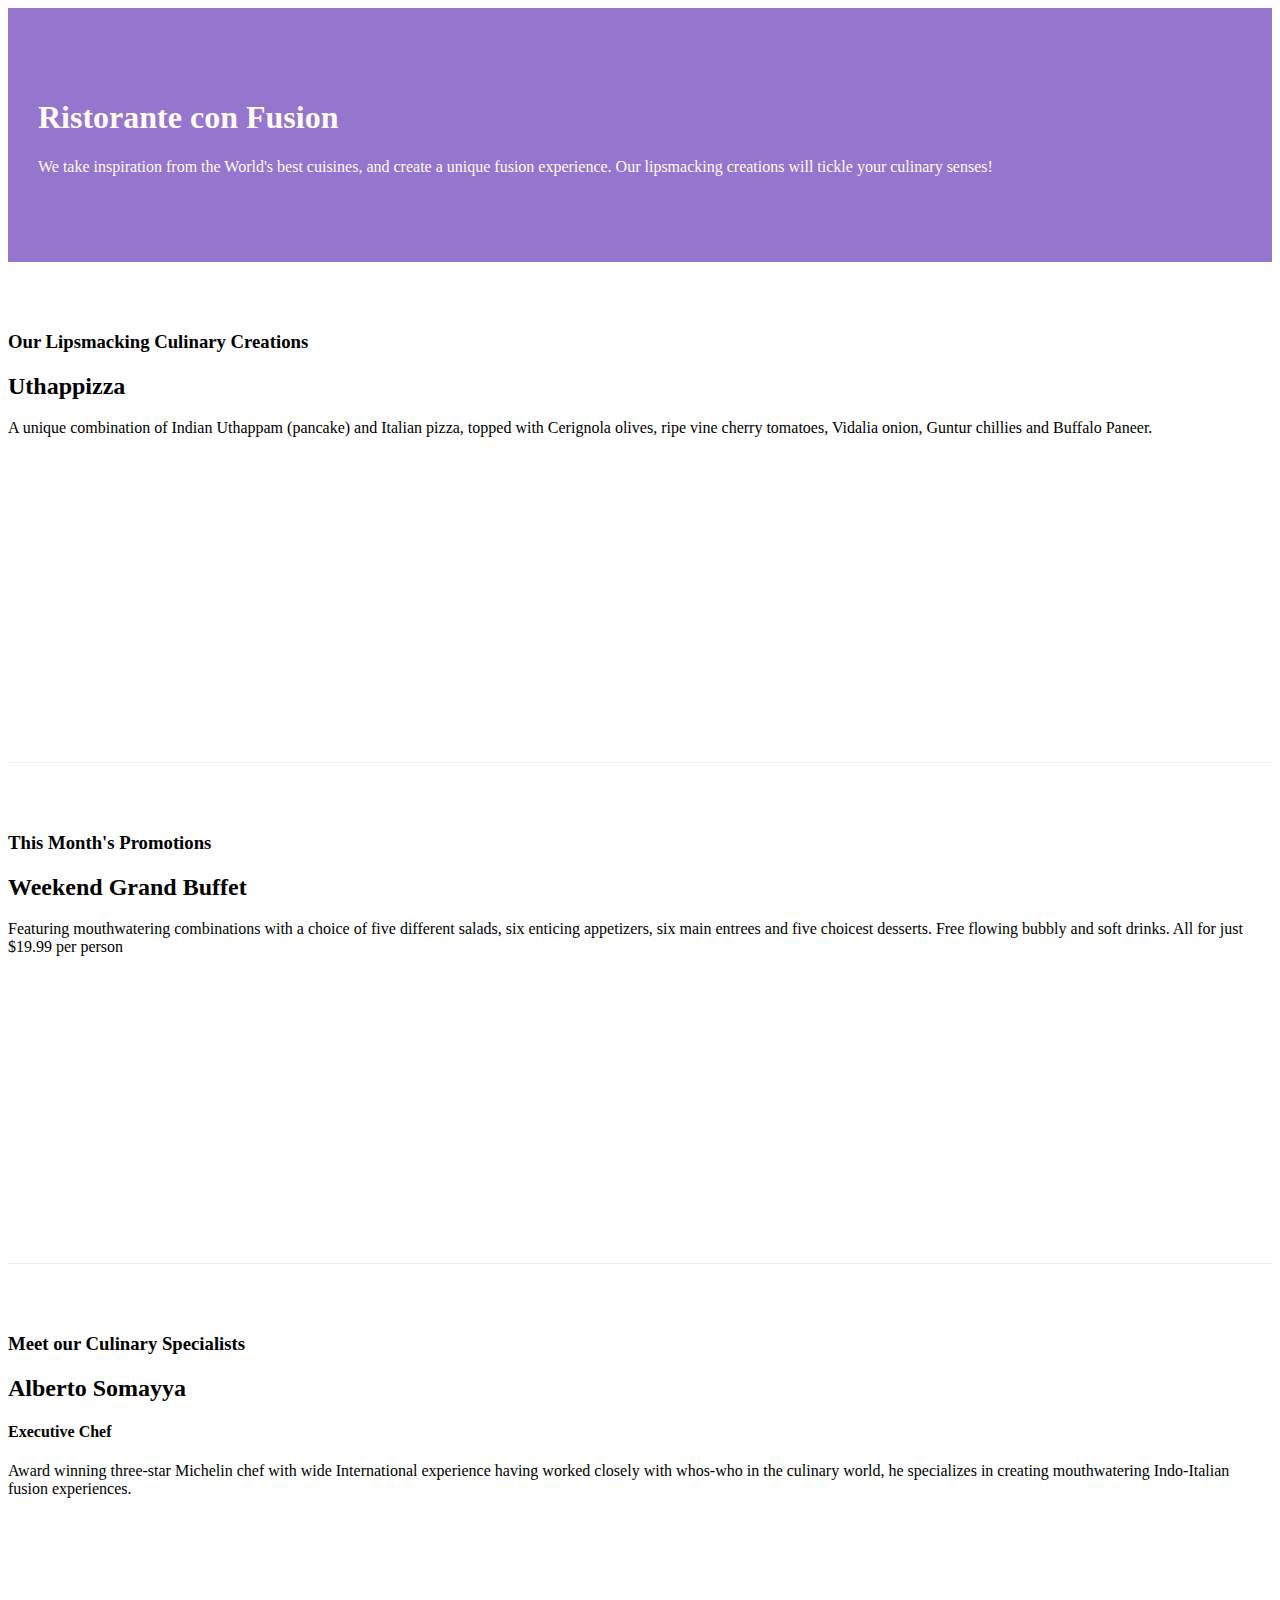
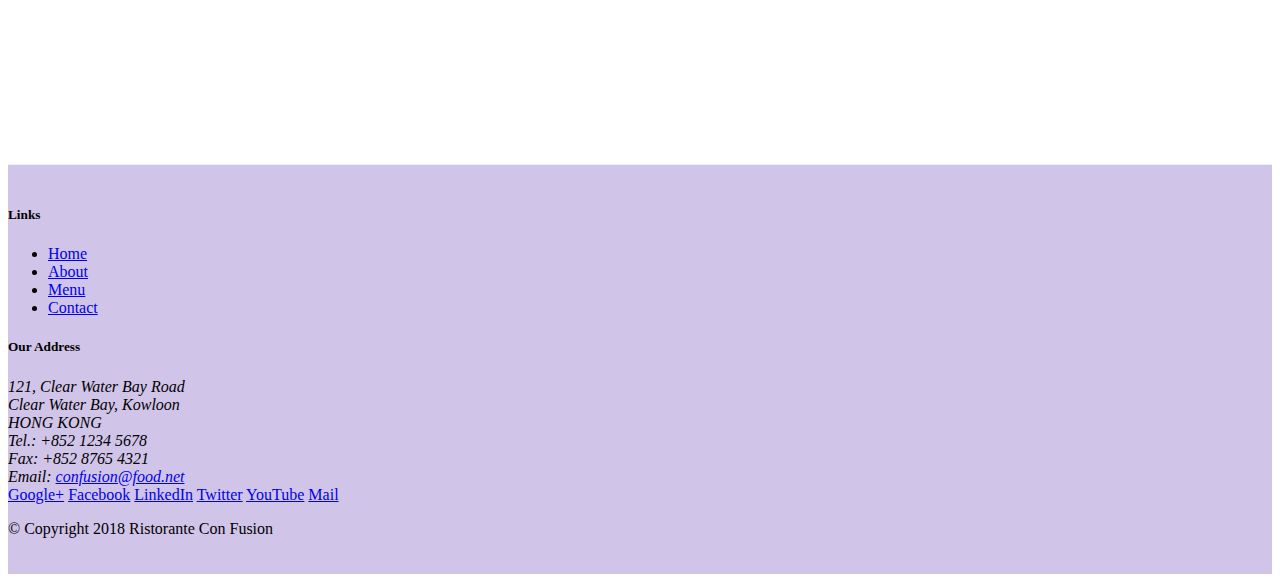
==== index.html @ 6ce8c71e "Bootstrap Grid Part 2" ====
<!DOCTYPE html>
<html lang="en">

<head>
    <!-- Required meta tags always come first -->
    <meta charset="utf-8">
    <meta name="viewport" content="width=device-width, initial-scale=1, shrink-to-fit=no">
    <meta http-equiv="x-ua-compatible" content="ie=edge">

    <!-- Bootstrap CSS -->
    <link rel="stylesheet" href="node_modules/bootstrap/dist/css/bootstrap.min.css">
    <link href="css/styles.css" rel="stylesheet">
    <title>Ristorante Con Fusion</title>
</head>

<body>

    <header class="jumbotron">
        <div class="container">
            <div class="row row-header">
                <div class="col-12 col-sm-6">
                    <h1>Ristorante con Fusion</h1>
                    <p>We take inspiration from the World's best cuisines, and create a unique fusion experience. Our lipsmacking creations will tickle your culinary senses!</p>
                </div>
                <div class="col-12 col-sm">
                </div>
            </div>
        </div>
    </header>

    <div class="container">
        <div class="row row-content align-items-center">
            <div class="col-12 col-sm-4 order-sm-last col-md-3">
                <h3>Our Lipsmacking Culinary Creations</h3>
            </div>
            <div class="col col-sm order-sm-first col-md">
                <h2>Uthappizza</h2>
                <p>A unique combination of Indian Uthappam (pancake) and Italian pizza, topped with Cerignola olives, ripe vine cherry tomatoes, Vidalia onion, Guntur chillies and Buffalo Paneer.</p>
            </div>
        </div>


        <div class="row row-content align-items-center">
            <div class="col-12 col-sm-4 col-md-3">
                <h3>This Month's Promotions</h3>
            </div>
            <div class="col col-sm col-md">
                <h2>Weekend Grand Buffet</h2>
                <p>Featuring mouthwatering combinations with a choice of five different salads, six enticing appetizers, six main entrees and five choicest desserts. Free flowing bubbly and soft drinks. All for just $19.99 per person </p>
            </div>
        </div>

        <div class="row row-content align-items-center">
            <div class="col-12 col-sm-4 order-sm-last col-md-3">
                <h3>Meet our Culinary Specialists</h3>
            </div>
            <div class="col col-sm order-sm-first col-md">
                <h2>Alberto Somayya</h2>
                <h4>Executive Chef</h4>
                <p>Award winning three-star Michelin chef with wide International experience having worked closely with whos-who in the culinary world, he specializes in creating mouthwatering Indo-Italian fusion experiences. </p>
            </div>
        </div>
    </div>

    <footer class="footer">
        <div class="container">
            <div class="row">             
                <div class="col-4 offset-1 col-sm-2">
                    <h5>Links</h5>
                    <ul class="list-unstyled">
                        <li><a href="#">Home</a></li>
                        <li><a href="#">About</a></li>
                        <li><a href="#">Menu</a></li>
                        <li><a href="#">Contact</a></li>
                    </ul>
                </div>
                <div class="col-7 col-sm-5">
                    <h5>Our Address</h5>
                    <address>
		              121, Clear Water Bay Road<br>
		              Clear Water Bay, Kowloon<br>
		              HONG KONG<br>
		              Tel.: +852 1234 5678<br>
		              Fax: +852 8765 4321<br>
		              Email: <a href="mailto:confusion@food.net">confusion@food.net</a>
		           </address>
                </div>
                <div class="col-12 col-sm-4 align-self-center">
                    <div class="text-center">
                        <a href="http://google.com/+">Google+</a>
                        <a href="http://www.facebook.com/profile.php?id=">Facebook</a>
                        <a href="http://www.linkedin.com/in/">LinkedIn</a>
                        <a href="http://twitter.com/">Twitter</a>
                        <a href="http://youtube.com/">YouTube</a>
                        <a href="mailto:">Mail</a>
                    </div>
                </div>
           </div>
           <div class="row justify-content-center">             
                <div class="col-auto">
                    <p>© Copyright 2018 Ristorante Con Fusion</p>
                </div>
           </div>
        </div>
    </footer>
    <!-- jQuery first, then Popper.js, then Bootstrap JS. -->
    <script src="node_modules/jquery/dist/jquery.slim.min.js"></script>
    <script src="node_modules/popper.js/dist/umd/popper.min.js"></script>
    <script src="node_modules/bootstrap/dist/js/bootstrap.min.js"></script>
</body>

</html>
---- css/styles.css ----
.row-header{
    margin:0px auto;
    padding:0px;
}

.row-content {
    margin:0px auto;
    padding: 50px 0px 50px 0px;
    border-bottom: 1px ridge;
    min-height:400px;
}

.footer{
    background-color: #D1C4E9;
    margin:0px auto;
    padding: 20px 0px 20px 0px;
}

.jumbotron {
    padding:70px 30px 70px 30px;
    margin:0px auto;
    background: #9575CD ;
    color:floralwhite;
}

.address{
    font-size:80%;
    margin:0px;
    color:#0f0f0f;
}
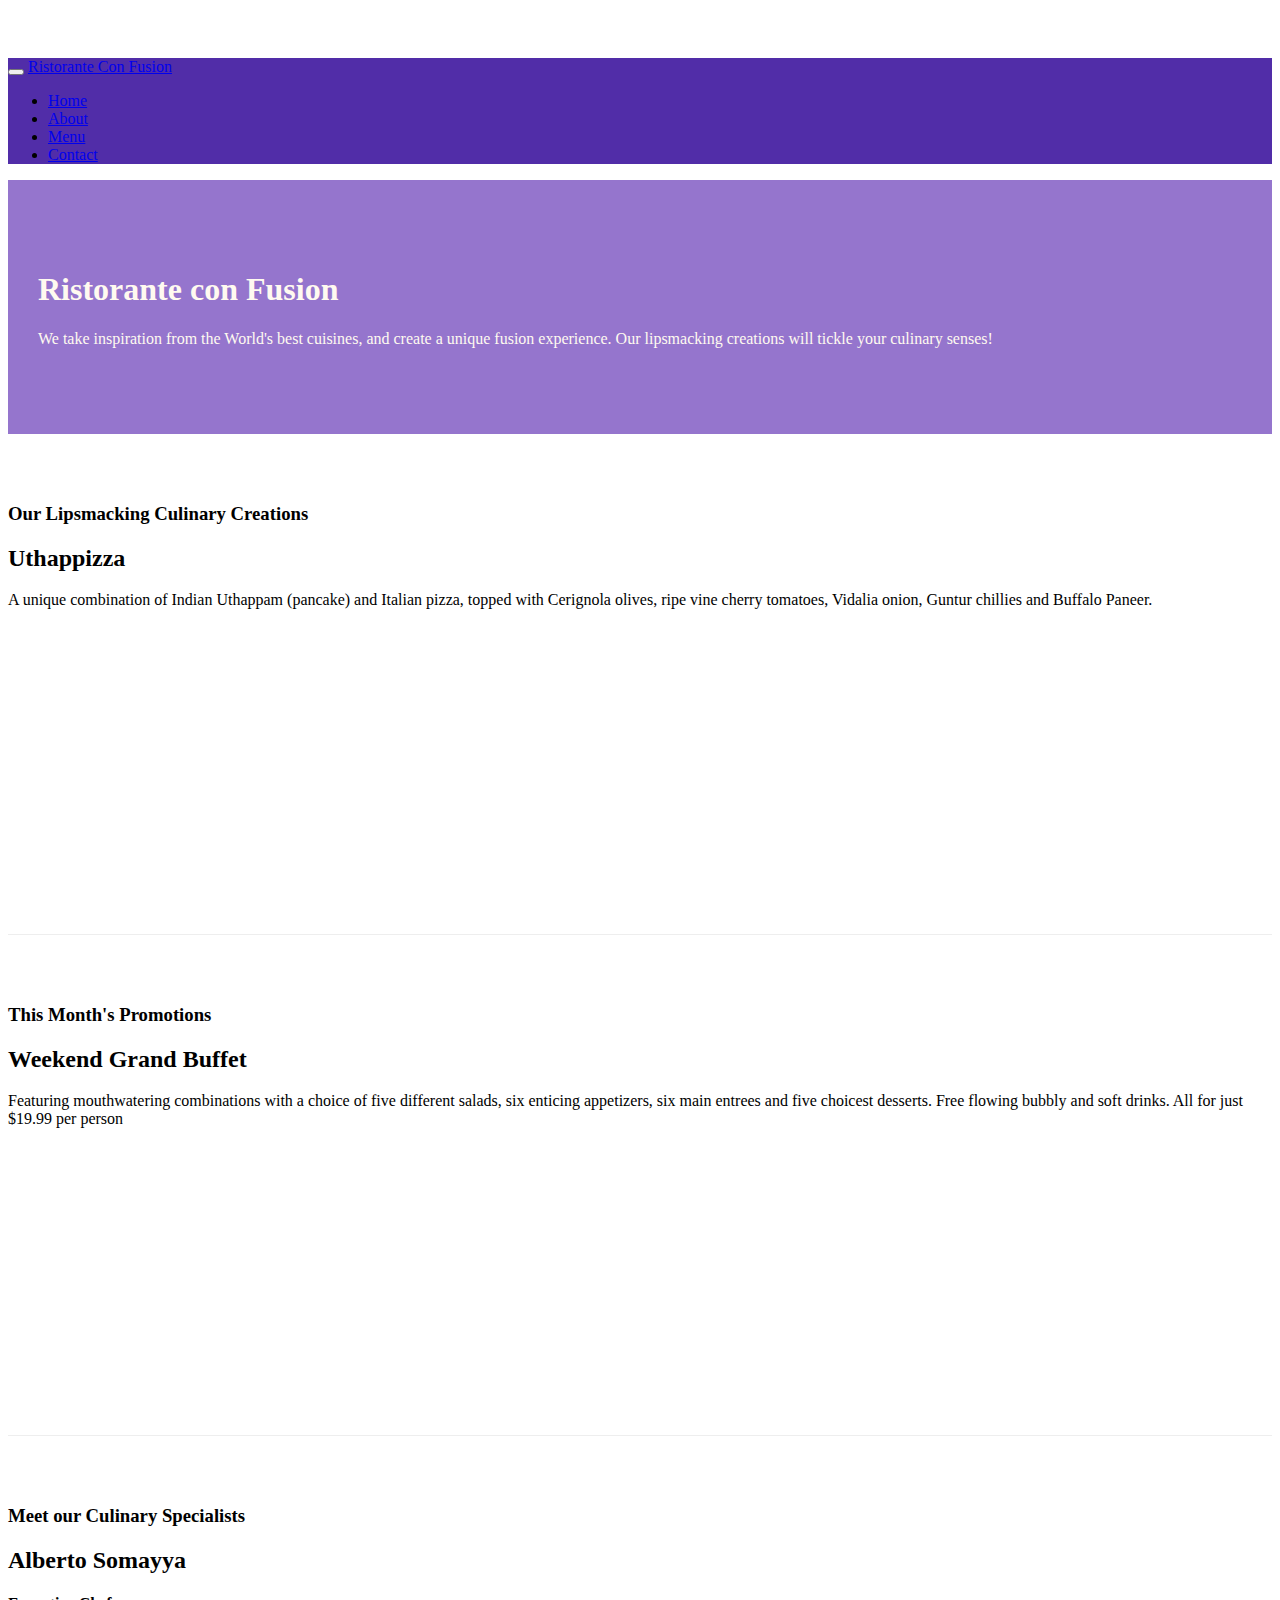
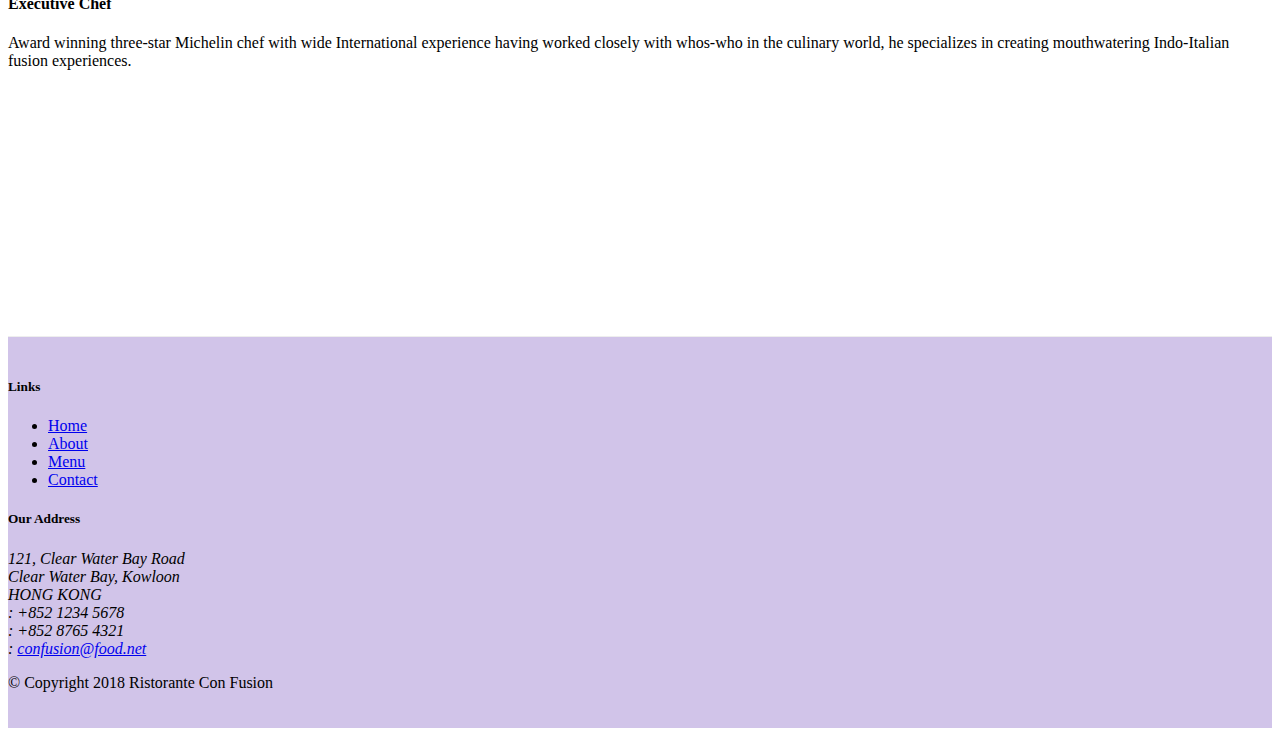
==== commit 3c1f0e87: "update" ====
--- a/index.html
+++ b/index.html
@@ -9,12 +9,29 @@
 
     <!-- Bootstrap CSS -->
     <link rel="stylesheet" href="node_modules/bootstrap/dist/css/bootstrap.min.css">
+    <link rel="stylesheet" href="node_modules/font-awesome/css/font-awesome.min.css">
+    <link rel="stylesheet" href="node_modules/bootstrap-social/bootstrap-social.css">
     <link href="css/styles.css" rel="stylesheet">
     <title>Ristorante Con Fusion</title>
 </head>
 
 <body>
-
+    <nav class="navbar navbar-dark navbar-expand-sm fixed-top">
+        <div class="container">
+           <button class="navbar-toggler" type="button" data-toggle="collapse" data-target="#Navbar">
+                <span class="navbar-toggler-icon"></span>
+           </button>
+           <a class="navbar-brand" href="#">Ristorante Con Fusion</a>
+           <div class="collapse navbar-collapse" id="Navbar">
+                <ul class="navbar-nav mr-auto">
+                    <li class="nav-item active"><a class="nav-link" href="#"><span class="fa fa-home fa-lg"></span> Home</a></li>
+                    <li class="nav-item"><a class="nav-link" href="./aboutus.html"><span class="fa fa-info fa-lg"></span> About</a></li>
+                    <li class="nav-item"><a class="nav-link" href="#"><span class="fa fa-list fa-lg"></span> Menu</a></li>
+                    <li class="nav-item"><a class="nav-link" href="#"><span class="fa fa-address-card fa-lg"></span> Contact</a></li>
+                </ul>
+           </div>            
+        </div>
+    </nav>
     <header class="jumbotron">
         <div class="container">
             <div class="row row-header">
@@ -69,7 +86,7 @@
                     <h5>Links</h5>
                     <ul class="list-unstyled">
                         <li><a href="#">Home</a></li>
-                        <li><a href="#">About</a></li>
+                        <li><a href="./aboutus.html">About</a></li>
                         <li><a href="#">Menu</a></li>
                         <li><a href="#">Contact</a></li>
                     </ul>
@@ -80,19 +97,19 @@
 		              121, Clear Water Bay Road<br>
 		              Clear Water Bay, Kowloon<br>
 		              HONG KONG<br>
-		              Tel.: +852 1234 5678<br>
-		              Fax: +852 8765 4321<br>
-		              Email: <a href="mailto:confusion@food.net">confusion@food.net</a>
+		              <i class="fa fa-phone fa-lg"></i>: +852 1234 5678<br>
+		              <i class="fa fa-fax fa-lg"></i>: +852 8765 4321<br>
+		              <i class="fa fa-envelope fa-lg"></i>: <a href="mailto:confusion@food.net">confusion@food.net</a>
 		           </address>
                 </div>
                 <div class="col-12 col-sm-4 align-self-center">
                     <div class="text-center">
-                        <a href="http://google.com/+">Google+</a>
-                        <a href="http://www.facebook.com/profile.php?id=">Facebook</a>
-                        <a href="http://www.linkedin.com/in/">LinkedIn</a>
-                        <a href="http://twitter.com/">Twitter</a>
-                        <a href="http://youtube.com/">YouTube</a>
-                        <a href="mailto:">Mail</a>
+                        <a class="btn btn-social-icon btn-google" href="http://google.com/+"><i class="fa fa-google-plus"></i></a>
+                        <a class="btn btn-social-icon btn-facebook" href="http://www.facebook.com/profile.php?id="><i class="fa fa-facebook"></i></a>
+                        <a class="btn btn-social-icon btn-linkedin" href="http://www.linkedin.com/in/"><i class="fa fa-linkedin"></i></a>
+                        <a class="btn btn-social-icon btn-twitter" href="http://twitter.com/"><i class="fa fa-twitter"></i></a>
+                        <a class="btn btn-social-icon btn-google" href="http://youtube.com/"><i class="fa fa-youtube"></i></a>
+                        <a class="btn btn-social-icon" href="mailto:"><i class="fa fa-envelope-o"></i></a>
                     </div>
                 </div>
            </div>
--- a/css/styles.css
+++ b/css/styles.css
@@ -27,4 +27,13 @@
     font-size:80%;
     margin:0px;
     color:#0f0f0f;
+}
+
+body{
+    padding:50px 0px 0px 0px;
+    z-index:0;
+}
+
+.navbar-dark {
+     background-color: #512DA8;
 }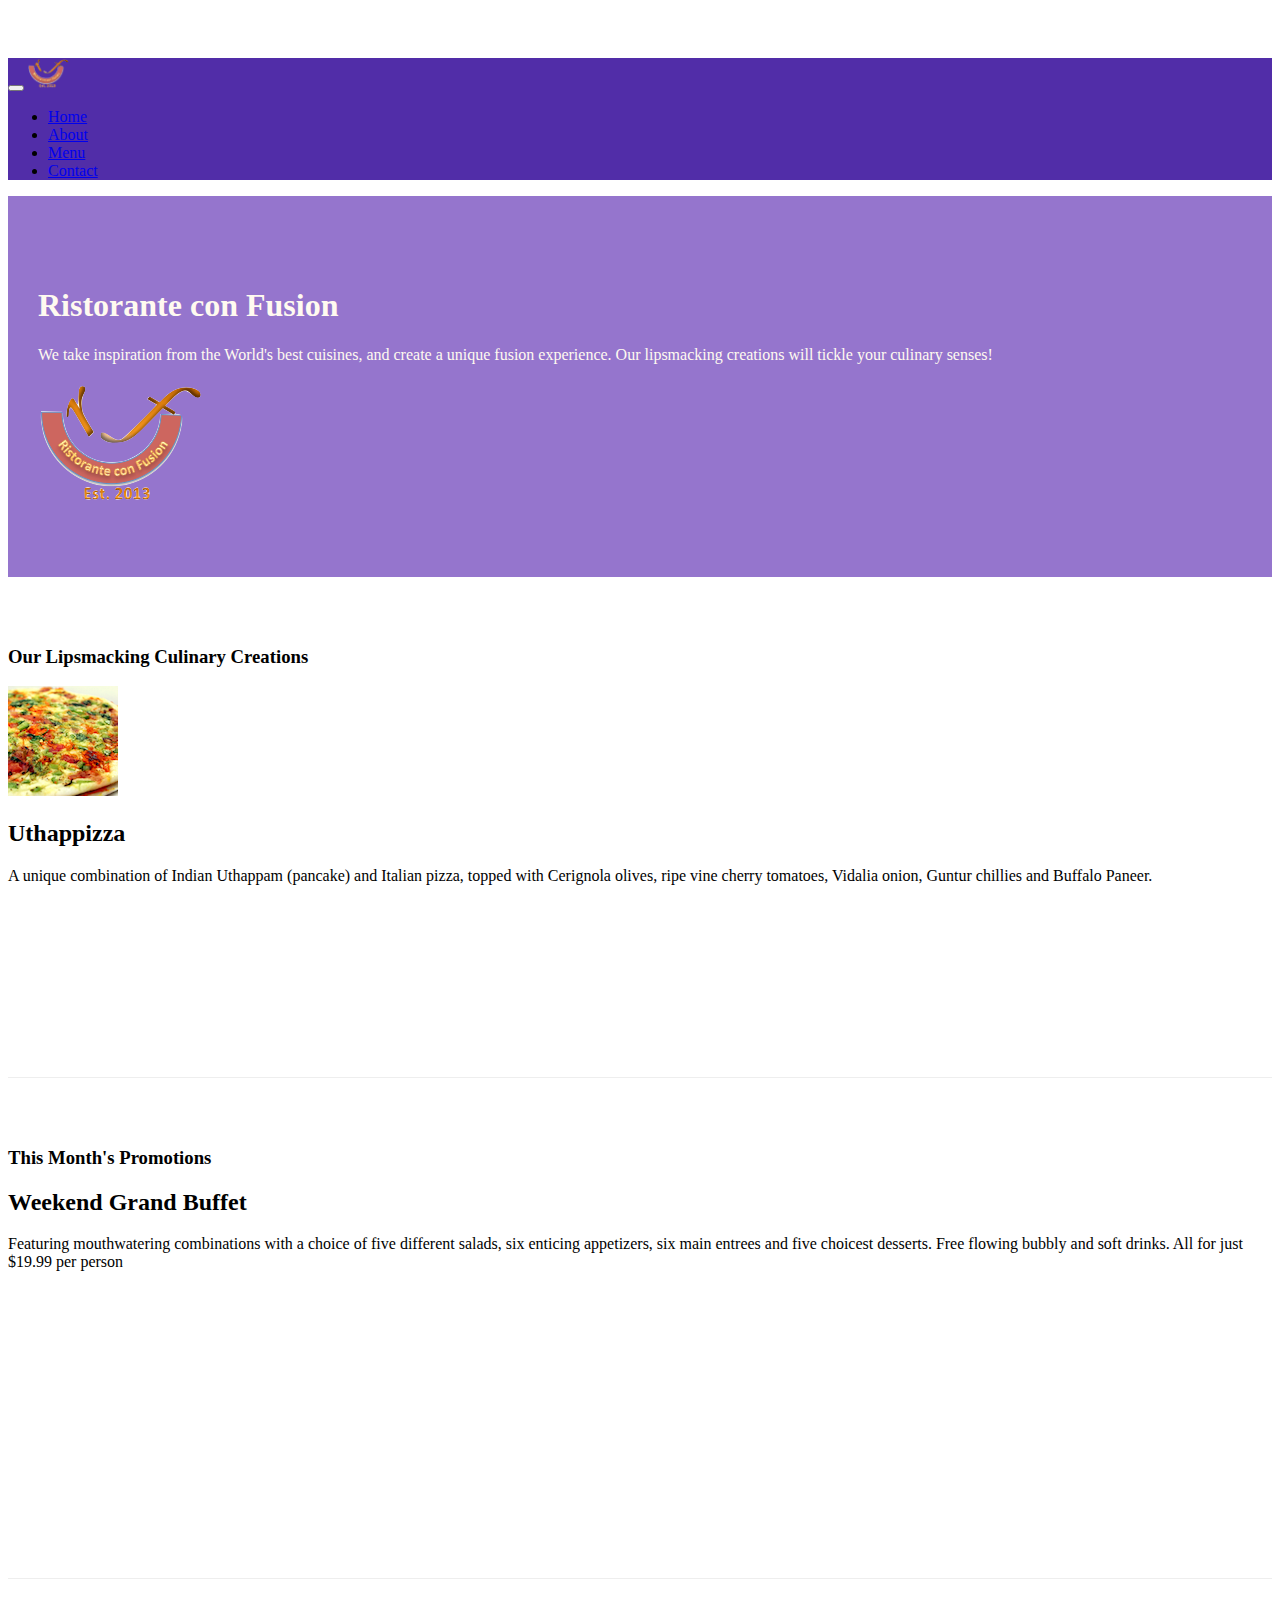
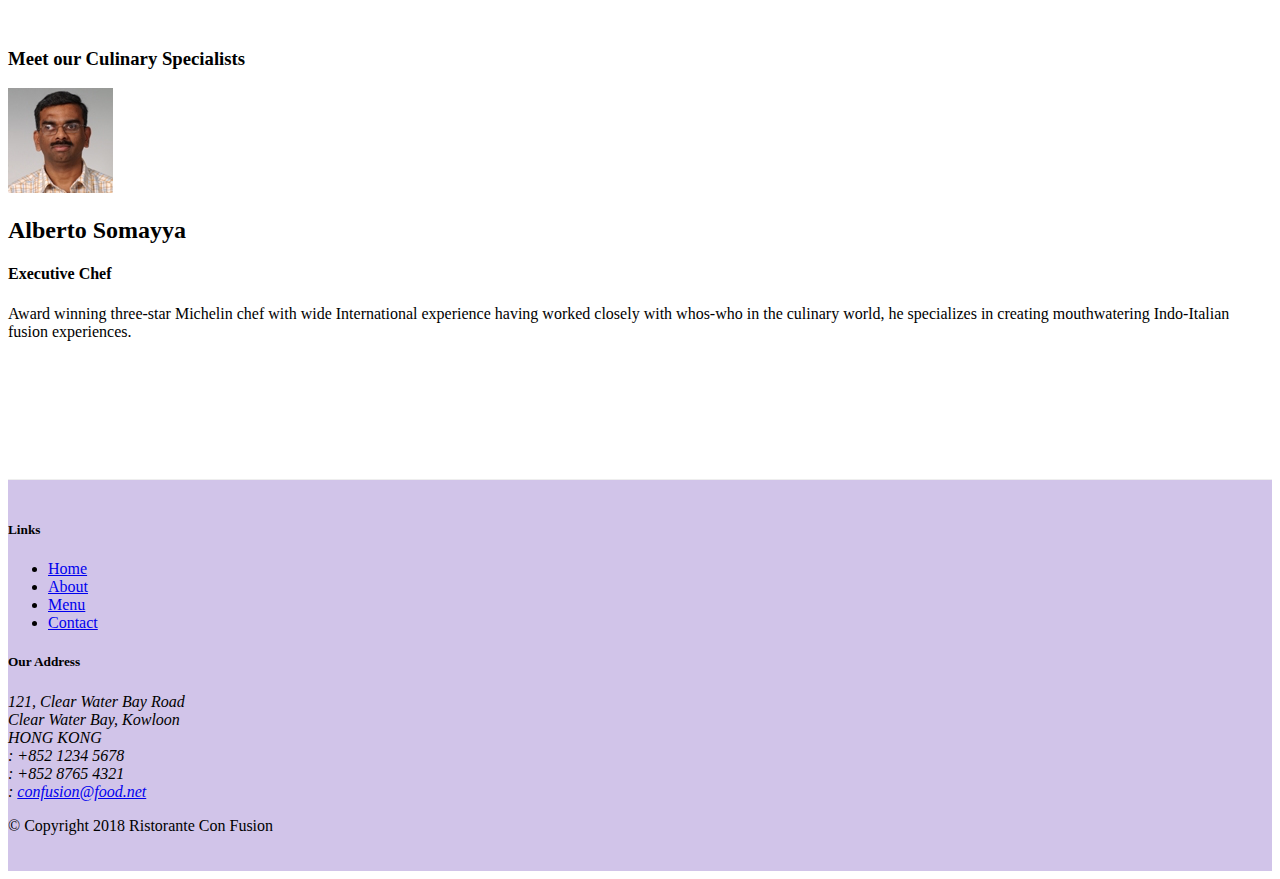
==== commit 61a12358: "images and media" ====
--- a/index.html
+++ b/index.html
@@ -21,7 +21,7 @@
            <button class="navbar-toggler" type="button" data-toggle="collapse" data-target="#Navbar">
                 <span class="navbar-toggler-icon"></span>
            </button>
-           <a class="navbar-brand" href="#">Ristorante Con Fusion</a>
+           <a class="navbar-brand" href="#"><img src="img/logo.png" height="30" width="41"></a>
            <div class="collapse navbar-collapse" id="Navbar">
                 <ul class="navbar-nav mr-auto">
                     <li class="nav-item active"><a class="nav-link" href="#"><span class="fa fa-home fa-lg"></span> Home</a></li>
@@ -39,7 +39,8 @@
                     <h1>Ristorante con Fusion</h1>
                     <p>We take inspiration from the World's best cuisines, and create a unique fusion experience. Our lipsmacking creations will tickle your culinary senses!</p>
                 </div>
-                <div class="col-12 col-sm">
+                <div class="col-12 col-sm align-self-center">
+                    <img src="img/logo.png" class="img-fluid">
                 </div>
             </div>
         </div>
@@ -51,8 +52,17 @@
                 <h3>Our Lipsmacking Culinary Creations</h3>
             </div>
             <div class="col col-sm order-sm-first col-md">
-                <h2>Uthappizza</h2>
-                <p>A unique combination of Indian Uthappam (pancake) and Italian pizza, topped with Cerignola olives, ripe vine cherry tomatoes, Vidalia onion, Guntur chillies and Buffalo Paneer.</p>
+                    <div class="media">
+                        <img class="d-flex mr-3 img-thumbnail align-self-center"
+                                src="img/uthappizza.png" alt="Uthappizza">
+                        <div class="media-body">
+                            <h2 class="mt-0">Uthappizza</h2>
+                            <p class="d-none d-sm-block">A unique combination of Indian Uthappam (pancake) and
+                                Italian pizza, topped with Cerignola olives, ripe vine
+                                cherry tomatoes, Vidalia onion, Guntur chillies and
+                                Buffalo Paneer.</p>
+                        </div>
+                    </div>
             </div>
         </div>
 
@@ -72,9 +82,19 @@
                 <h3>Meet our Culinary Specialists</h3>
             </div>
             <div class="col col-sm order-sm-first col-md">
-                <h2>Alberto Somayya</h2>
-                <h4>Executive Chef</h4>
-                <p>Award winning three-star Michelin chef with wide International experience having worked closely with whos-who in the culinary world, he specializes in creating mouthwatering Indo-Italian fusion experiences. </p>
+                <div class="media">
+                    <img class="d-flex mr-3 img-thumbnail align-self-center"
+                            src="img/alberto.png" alt="Alberto Somayya">
+                    <div class="media-body">
+                        <h2 class="mt-0">Alberto Somayya</h2>
+                        <h4>Executive Chef</h4>
+                        <p class="d-none d-sm-block">Award winning three-star Michelin chef with wide
+                            International experience having worked closely with
+                            whos-who in the culinary world, he specializes in
+                            creating mouthwatering Indo-Italian fusion experiences.
+                        </p>
+                    </div>
+                </div>
             </div>
         </div>
     </div>
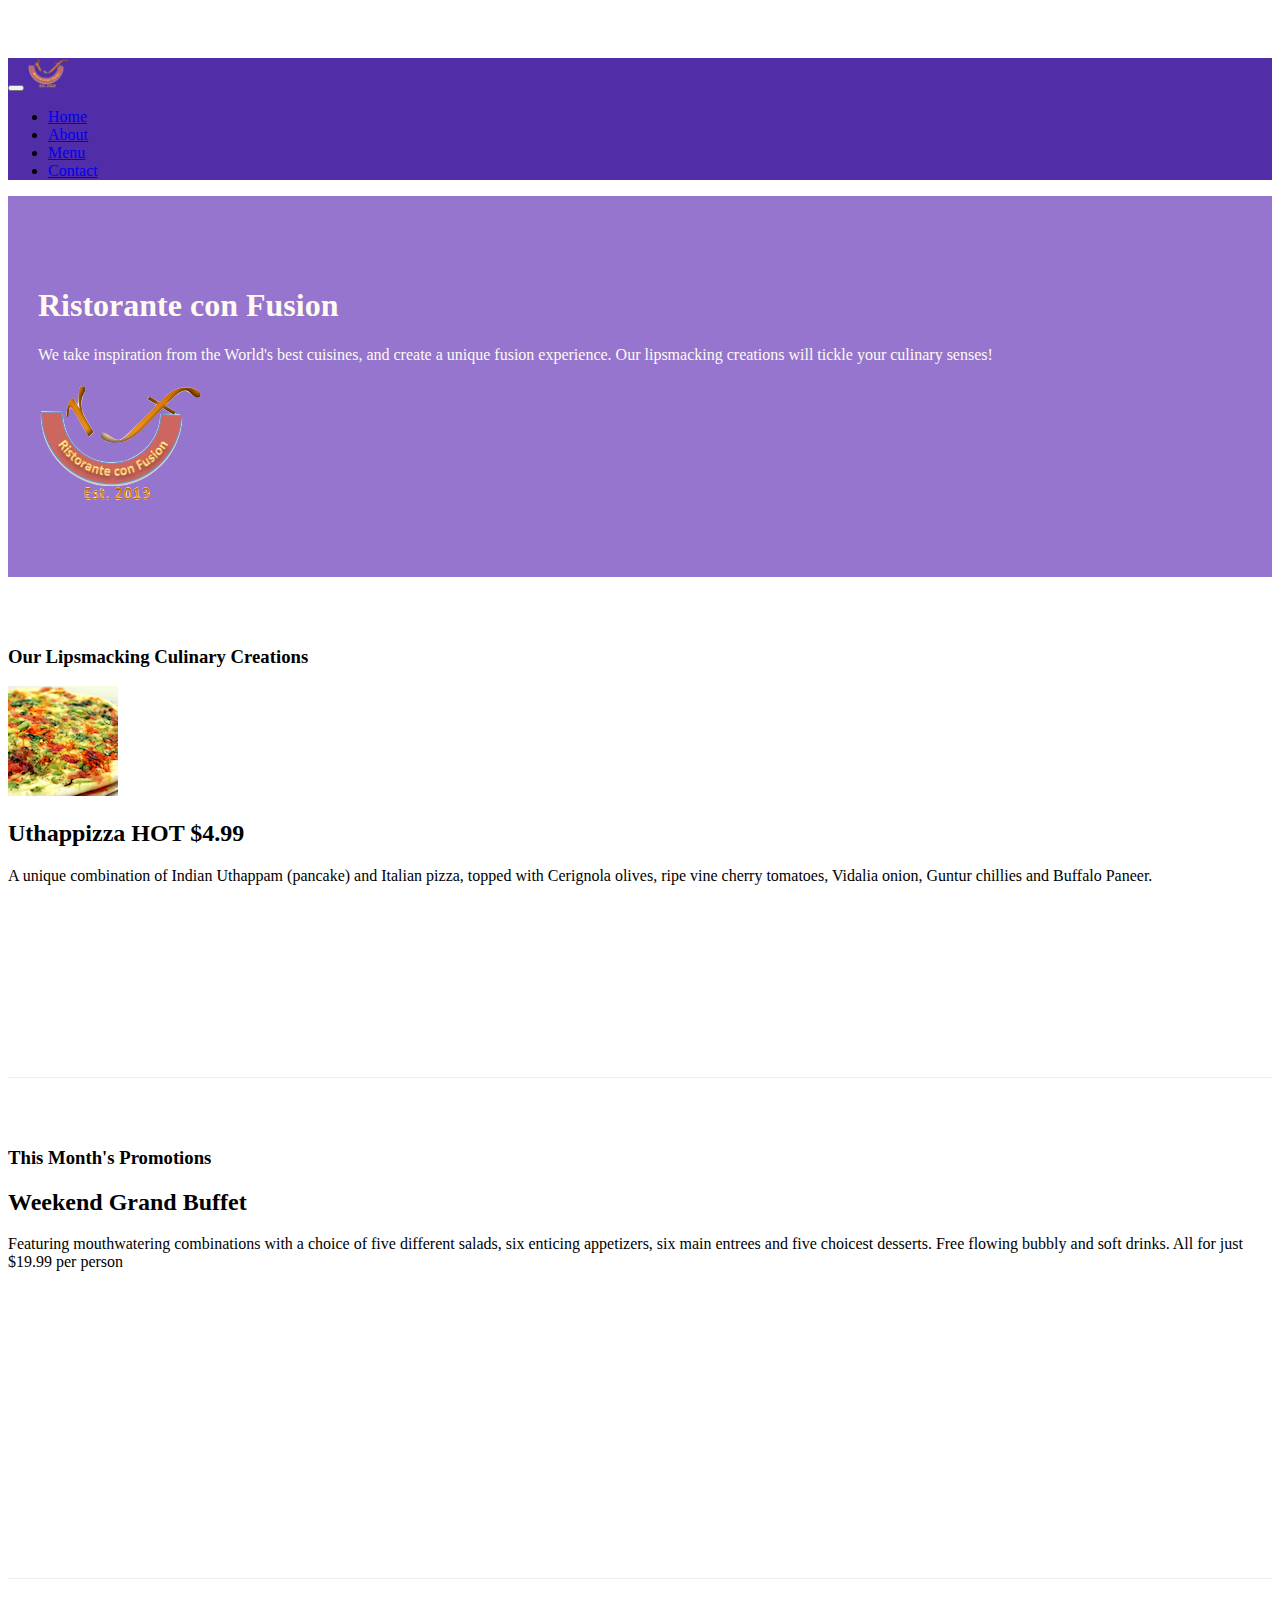
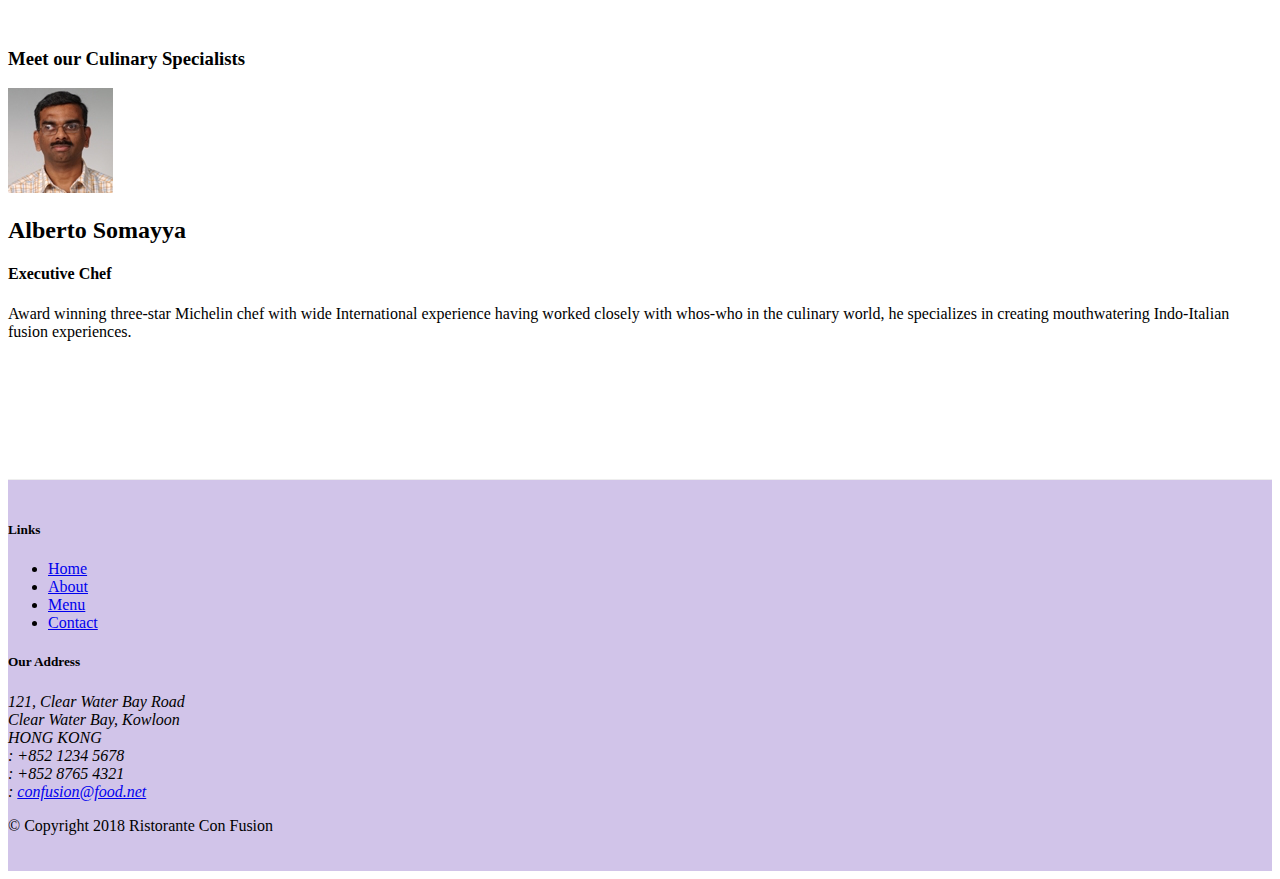
==== commit db6c6ee7: "alerting users" ====
--- a/index.html
+++ b/index.html
@@ -56,7 +56,7 @@
                         <img class="d-flex mr-3 img-thumbnail align-self-center"
                                 src="img/uthappizza.png" alt="Uthappizza">
                         <div class="media-body">
-                            <h2 class="mt-0">Uthappizza</h2>
+                            <h2 class="mt-0">Uthappizza <span class="badge badge-danger">HOT</span> <span class="badge badge-pill badge-secondary">$4.99</span></h2>
                             <p class="d-none d-sm-block">A unique combination of Indian Uthappam (pancake) and
                                 Italian pizza, topped with Cerignola olives, ripe vine
                                 cherry tomatoes, Vidalia onion, Guntur chillies and
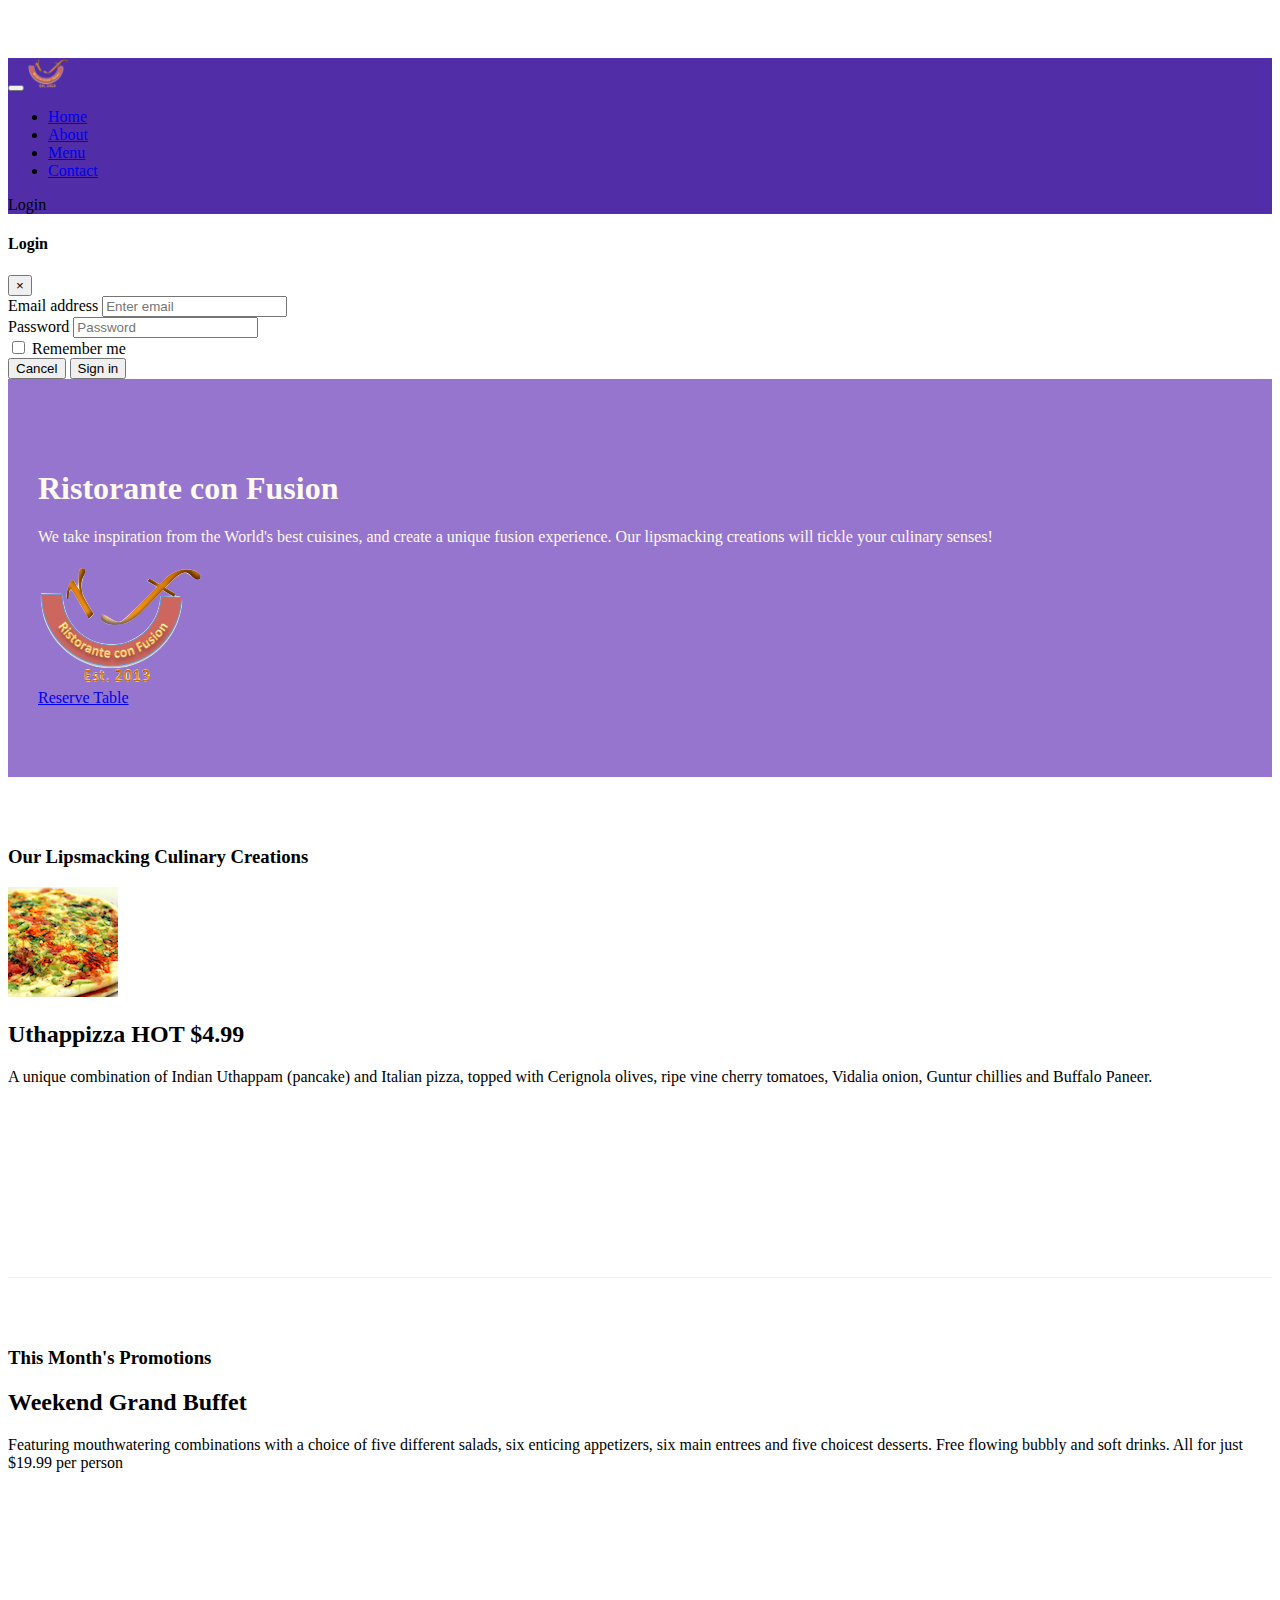
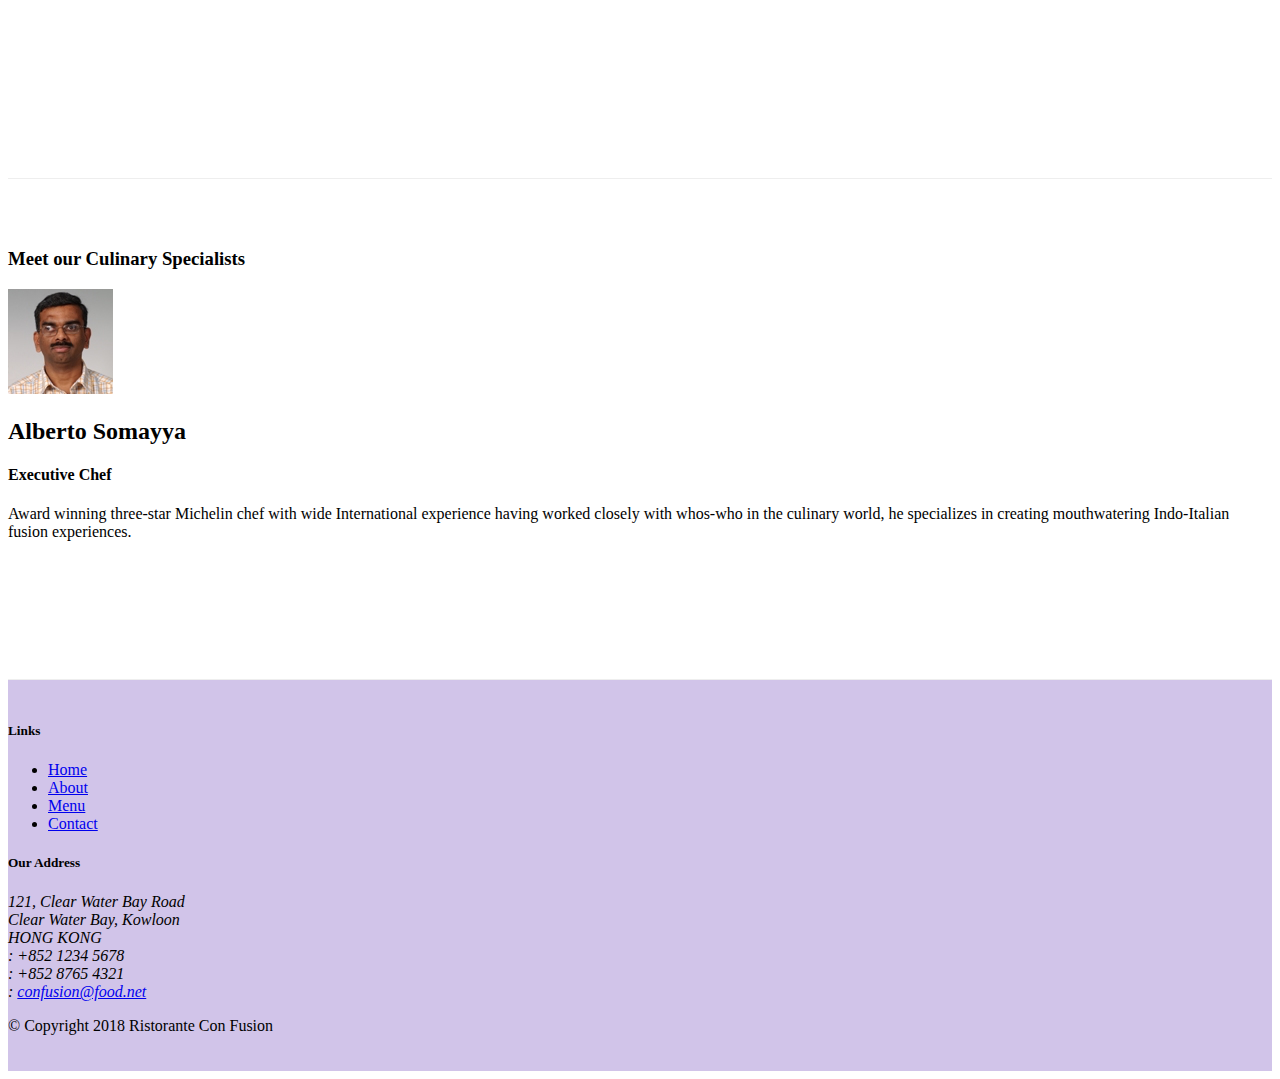
==== commit e99ff53d: "tooltips and modals" ====
--- a/index.html
+++ b/index.html
@@ -29,9 +29,50 @@
                     <li class="nav-item"><a class="nav-link" href="#"><span class="fa fa-list fa-lg"></span> Menu</a></li>
                     <li class="nav-item"><a class="nav-link" href="#"><span class="fa fa-address-card fa-lg"></span> Contact</a></li>
                 </ul>
+                <span class="navbar-text">
+                    <a data-toggle="modal" data-target="#loginModal">
+                    <span class="fa fa-sign-in"></span> Login</a>
+                </span>
            </div>            
         </div>
     </nav>
+
+    <div id="loginModal" class="modal fade" role="dialog">
+        <div class="modal-dialog modal-lg" role="content">
+            <!-- Modal content-->
+            <div class="modal-content">
+                <div class="modal-header">
+                    <h4 class="modal-title">Login </h4>
+                    <button type="button" class="close" data-dismiss="modal">&times;</button>
+                </div>
+                <div class="modal-body">
+                        <form>
+                            <div class="form-row">
+                                <div class="form-group col-sm-4">
+                                        <label class="sr-only" for="exampleInputEmail3">Email address</label>
+                                        <input type="email" class="form-control form-control-sm mr-1" id="exampleInputEmail3" placeholder="Enter email">
+                                </div>
+                                <div class="form-group col-sm-4">
+                                    <label class="sr-only" for="exampleInputPassword3">Password</label>
+                                    <input type="password" class="form-control form-control-sm mr-1" id="exampleInputPassword3" placeholder="Password">
+                                </div>
+                                <div class="col-sm-auto">
+                                    <div class="form-check">
+                                        <input class="form-check-input" type="checkbox">
+                                        <label class="form-check-label"> Remember me
+                                        </label>
+                                    </div>
+                                </div>
+                            </div>
+                            <div class="form-row">
+                                <button type="button" class="btn btn-secondary btn-sm ml-auto" data-dismiss="modal">Cancel</button>
+                                <button type="submit" class="btn btn-primary btn-sm ml-1">Sign in</button>        
+                            </div>
+                        </form>
+                </div>
+            </div>
+        </div>
+    </div>
     <header class="jumbotron">
         <div class="container">
             <div class="row row-header">
@@ -41,6 +82,11 @@
                 </div>
                 <div class="col-12 col-sm align-self-center">
                     <img src="img/logo.png" class="img-fluid">
+                </div>
+                <div class="col-12 col-sm align-self-center">
+                    <a role="button" class="btn btn-block nav-link btn-warning"
+                        data-toggle="tooltip" data-html="true"  title="Or Call us at  <br><strong>+852 12345678</strong>"
+                        data-placement="bottom" href="#reserveform">Reserve Table</a>
                 </div>
             </div>
         </div>
@@ -144,6 +190,11 @@
     <script src="node_modules/jquery/dist/jquery.slim.min.js"></script>
     <script src="node_modules/popper.js/dist/umd/popper.min.js"></script>
     <script src="node_modules/bootstrap/dist/js/bootstrap.min.js"></script>
+    <script>
+        $(document).ready(function(){
+            $('[data-toggle="tooltip"]').tooltip();
+        });
+    </script>
 </body>
 
 </html>--- a/css/styles.css
+++ b/css/styles.css
@@ -36,4 +36,11 @@
 
 .navbar-dark {
      background-color: #512DA8;
+}
+
+.tab-content {
+    border-left: 1px solid #ddd;
+    border-right: 1px solid #ddd;
+    border-bottom: 1px solid #ddd;
+    padding: 10px;
 }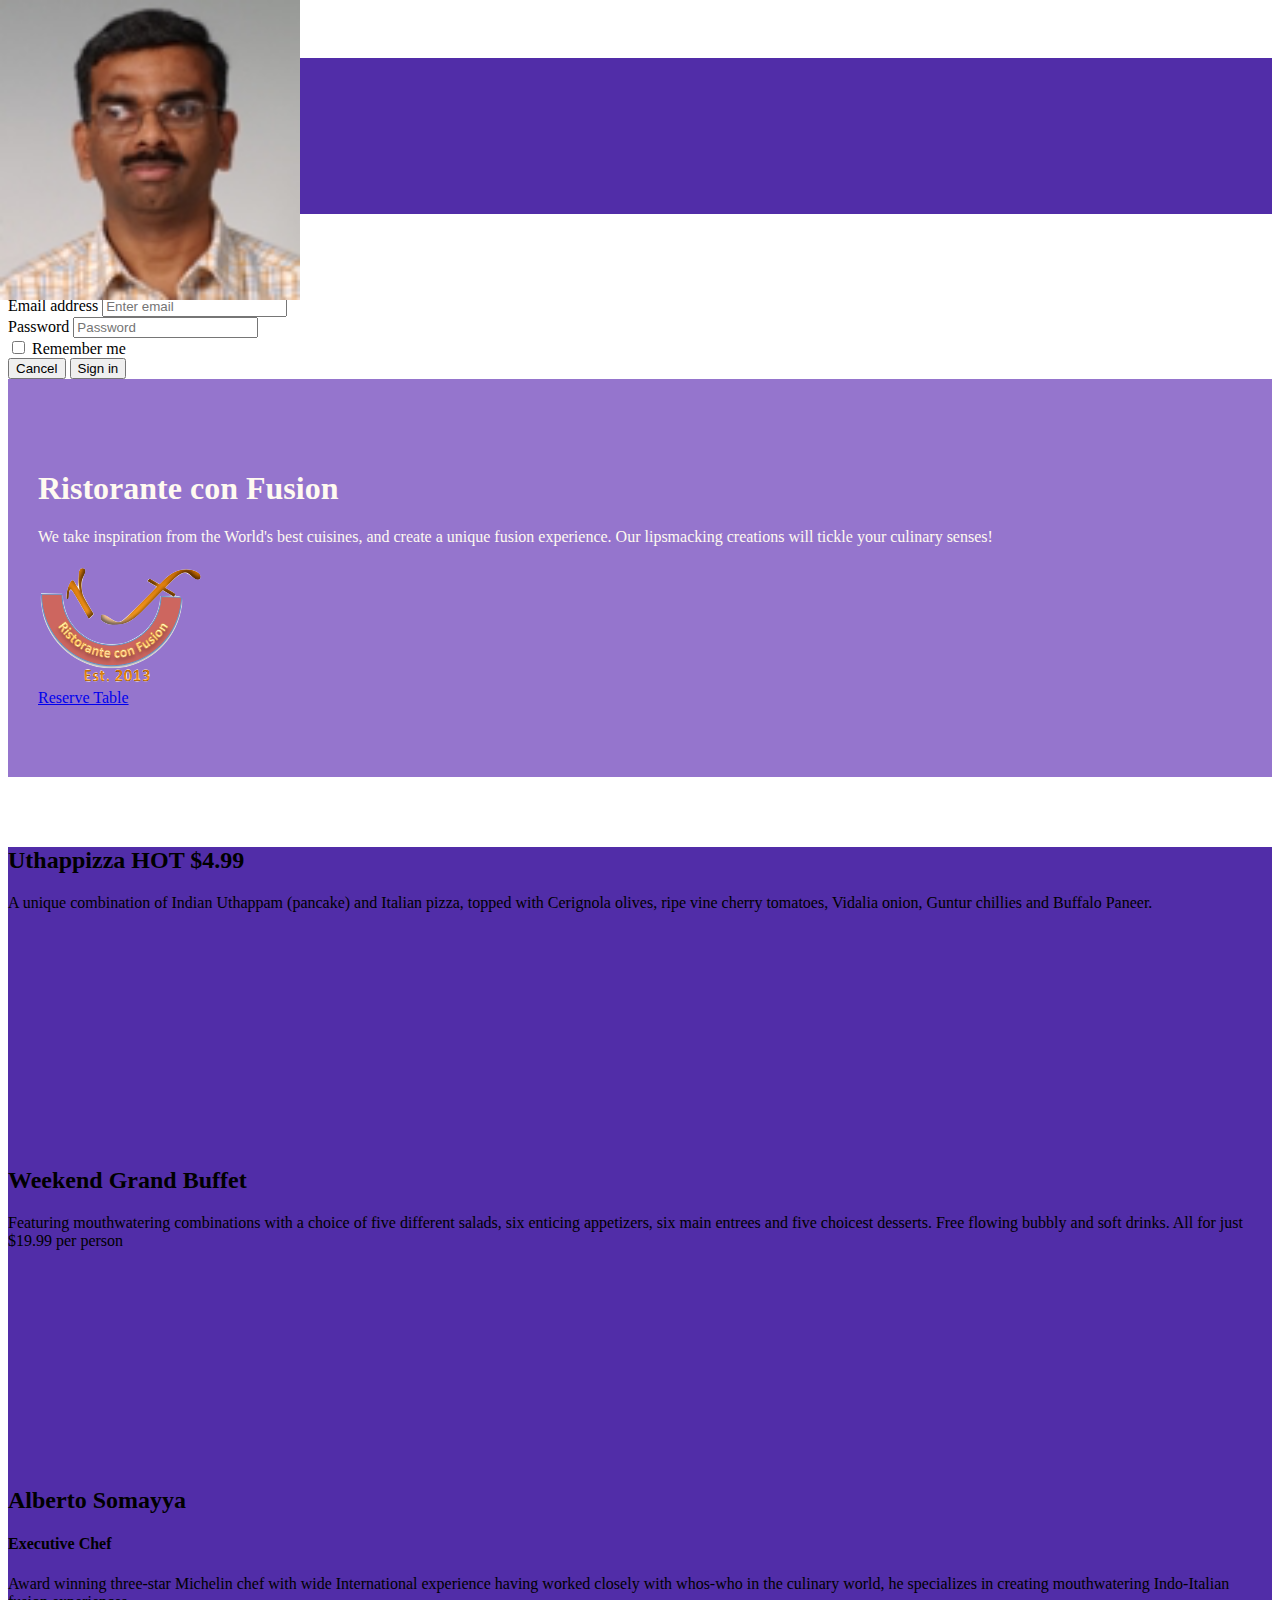
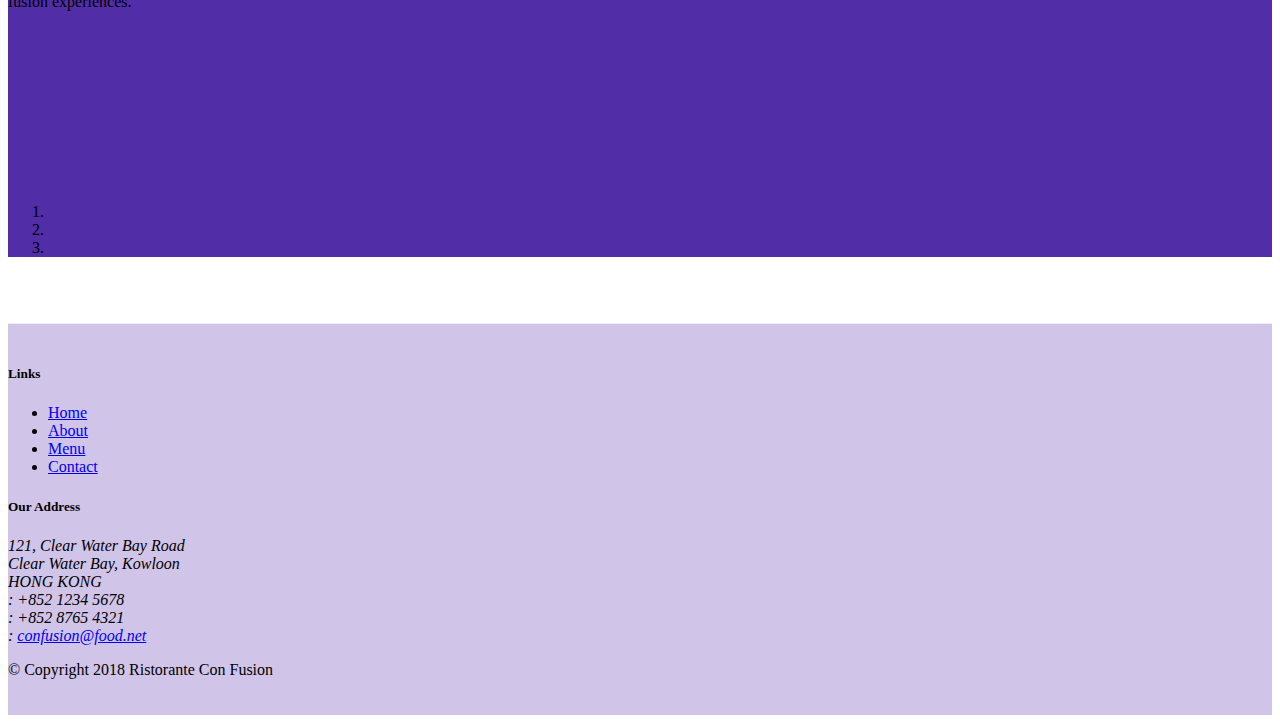
==== commit 119e624a: "carousel" ====
--- a/index.html
+++ b/index.html
@@ -46,29 +46,29 @@
                     <button type="button" class="close" data-dismiss="modal">&times;</button>
                 </div>
                 <div class="modal-body">
-                        <form>
-                            <div class="form-row">
-                                <div class="form-group col-sm-4">
-                                        <label class="sr-only" for="exampleInputEmail3">Email address</label>
-                                        <input type="email" class="form-control form-control-sm mr-1" id="exampleInputEmail3" placeholder="Enter email">
-                                </div>
-                                <div class="form-group col-sm-4">
-                                    <label class="sr-only" for="exampleInputPassword3">Password</label>
-                                    <input type="password" class="form-control form-control-sm mr-1" id="exampleInputPassword3" placeholder="Password">
-                                </div>
-                                <div class="col-sm-auto">
-                                    <div class="form-check">
-                                        <input class="form-check-input" type="checkbox">
-                                        <label class="form-check-label"> Remember me
-                                        </label>
-                                    </div>
+                    <form>
+                        <div class="form-row">
+                            <div class="form-group col-sm-4">
+                                    <label class="sr-only" for="exampleInputEmail3">Email address</label>
+                                    <input type="email" class="form-control form-control-sm mr-1" id="exampleInputEmail3" placeholder="Enter email">
+                            </div>
+                            <div class="form-group col-sm-4">
+                                <label class="sr-only" for="exampleInputPassword3">Password</label>
+                                <input type="password" class="form-control form-control-sm mr-1" id="exampleInputPassword3" placeholder="Password">
+                            </div>
+                            <div class="col-sm-auto">
+                                <div class="form-check">
+                                    <input class="form-check-input" type="checkbox">
+                                    <label class="form-check-label"> Remember me
+                                    </label>
                                 </div>
                             </div>
-                            <div class="form-row">
-                                <button type="button" class="btn btn-secondary btn-sm ml-auto" data-dismiss="modal">Cancel</button>
-                                <button type="submit" class="btn btn-primary btn-sm ml-1">Sign in</button>        
-                            </div>
-                        </form>
+                        </div>
+                        <div class="form-row">
+                            <button type="button" class="btn btn-secondary btn-sm ml-auto" data-dismiss="modal">Cancel</button>
+                            <button type="submit" class="btn btn-primary btn-sm ml-1">Sign in</button>        
+                        </div>
+                    </form>
                 </div>
             </div>
         </div>
@@ -93,7 +93,55 @@
     </header>
 
     <div class="container">
-        <div class="row row-content align-items-center">
+        <div class="row row-content">
+            <div class="col">
+                <div id="mycarousel" class="carousel slide" data-ride="carousel">
+                    <div class="carousel-inner" role="listbox">
+                        <div class="carousel-item active">
+                            <img class="d-block img-fluid" src="img/uthappizza.png" alt="Uthappizza">
+                            <div class="carousel-caption d-none d-md-block">
+                                <h2>Uthappizza <span class="badge badge-danger">HOT</span> <span class="badge badge-pill badge-secondary">$4.99</span></h2>
+                                <p class="d-none d-sm-block">A unique combination of Indian Uthappam (pancake) and
+                                    Italian pizza, topped with Cerignola olives, ripe vine
+                                    cherry tomatoes, Vidalia onion, Guntur chillies and
+                                    Buffalo Paneer.</p>
+                            </div>                         
+                        </div>
+                        <div class="carousel-item">
+                            <img class="d-block img-fluid" src="img/buffet.png" alt="buffet">
+                            <div class="carousel-caption d-none d-md-block">
+                                <h2>Weekend Grand Buffet</h2>
+                                <p class="d-none d-sm-block">Featuring mouthwatering combinations with a choice of five different salads, six enticing appetizers, six main entrees and five choicest desserts. Free flowing bubbly and soft drinks. All for just $19.99 per person </p>   
+                            </div>    
+                        </div>
+                        <div class="carousel-item">
+                            <img class="d-block img-fluid" src="img/alberto.png" alt="alberto">
+                            <div class="carousel-caption d-none d-md-block">
+                                <h2>Alberto Somayya</h2>
+                                <h4>Executive Chef</h4>
+                                <p class="d-none d-sm-block">Award winning three-star Michelin chef with wide
+                                    International experience having worked closely with
+                                    whos-who in the culinary world, he specializes in
+                                    creating mouthwatering Indo-Italian fusion experiences.
+                                </p>
+                            </div>  
+                        </div>
+                        <ol class="carousel-indicators">
+                            <li data-target="#mycarousel" data-slide-to="0" class="active"></li>
+                            <li data-target="#mycarousel" data-slide-to="1"></li>
+                            <li data-target="#mycarousel" data-slide-to="2"></li>
+                        </ol>
+                        <a class="carousel-control-prev" href="#mycarousel" role="button" data-slide="prev">
+                            <span class="carousel-control-prev-icon"></span>
+                        </a>
+                        <a class="carousel-control-next" href="#mycarousel" role="button" data-slide="next">
+                            <span class="carousel-control-next-icon"></span>
+                        </a>
+                    </div>
+                </div>
+            </div>
+        </div>
+        <!-- <div class="row row-content align-items-center">
             <div class="col-12 col-sm-4 order-sm-last col-md-3">
                 <h3>Our Lipsmacking Culinary Creations</h3>
             </div>
@@ -110,10 +158,10 @@
                         </div>
                     </div>
             </div>
-        </div>
-
-
-        <div class="row row-content align-items-center">
+        </div> -->
+
+
+        <!-- <div class="row row-content align-items-center">
             <div class="col-12 col-sm-4 col-md-3">
                 <h3>This Month's Promotions</h3>
             </div>
@@ -121,9 +169,9 @@
                 <h2>Weekend Grand Buffet</h2>
                 <p>Featuring mouthwatering combinations with a choice of five different salads, six enticing appetizers, six main entrees and five choicest desserts. Free flowing bubbly and soft drinks. All for just $19.99 per person </p>
             </div>
-        </div>
-
-        <div class="row row-content align-items-center">
+        </div> -->
+
+        <!-- <div class="row row-content align-items-center">
             <div class="col-12 col-sm-4 order-sm-last col-md-3">
                 <h3>Meet our Culinary Specialists</h3>
             </div>
@@ -142,7 +190,7 @@
                     </div>
                 </div>
             </div>
-        </div>
+        </div> -->
     </div>
 
     <footer class="footer">
--- a/css/styles.css
+++ b/css/styles.css
@@ -43,4 +43,19 @@
     border-right: 1px solid #ddd;
     border-bottom: 1px solid #ddd;
     padding: 10px;
+}
+
+.carousel {
+    background:#512DA8;
+}
+
+.carousel-item {
+  height: 300px;
+}
+
+.carousel-item img {
+    position: absolute;
+    top: 0;
+    left: 0;
+    min-height: 300px;
 }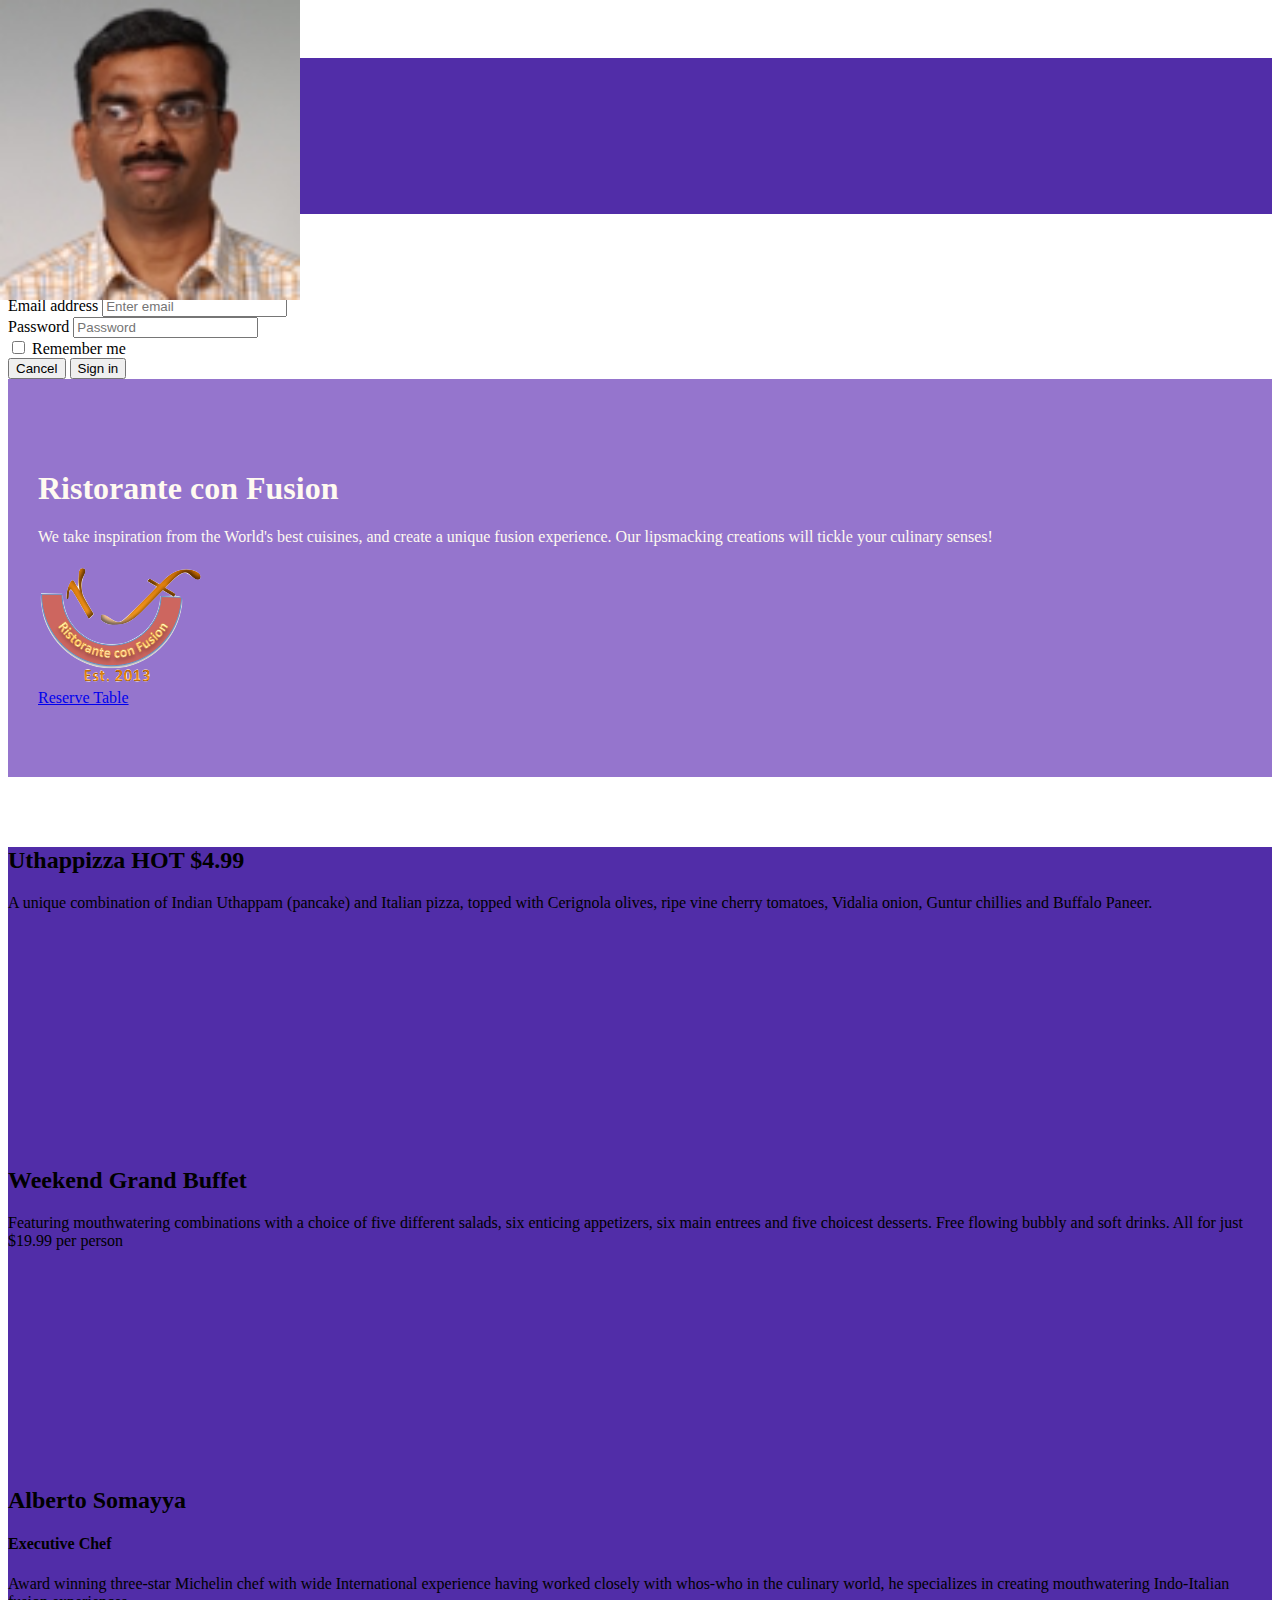
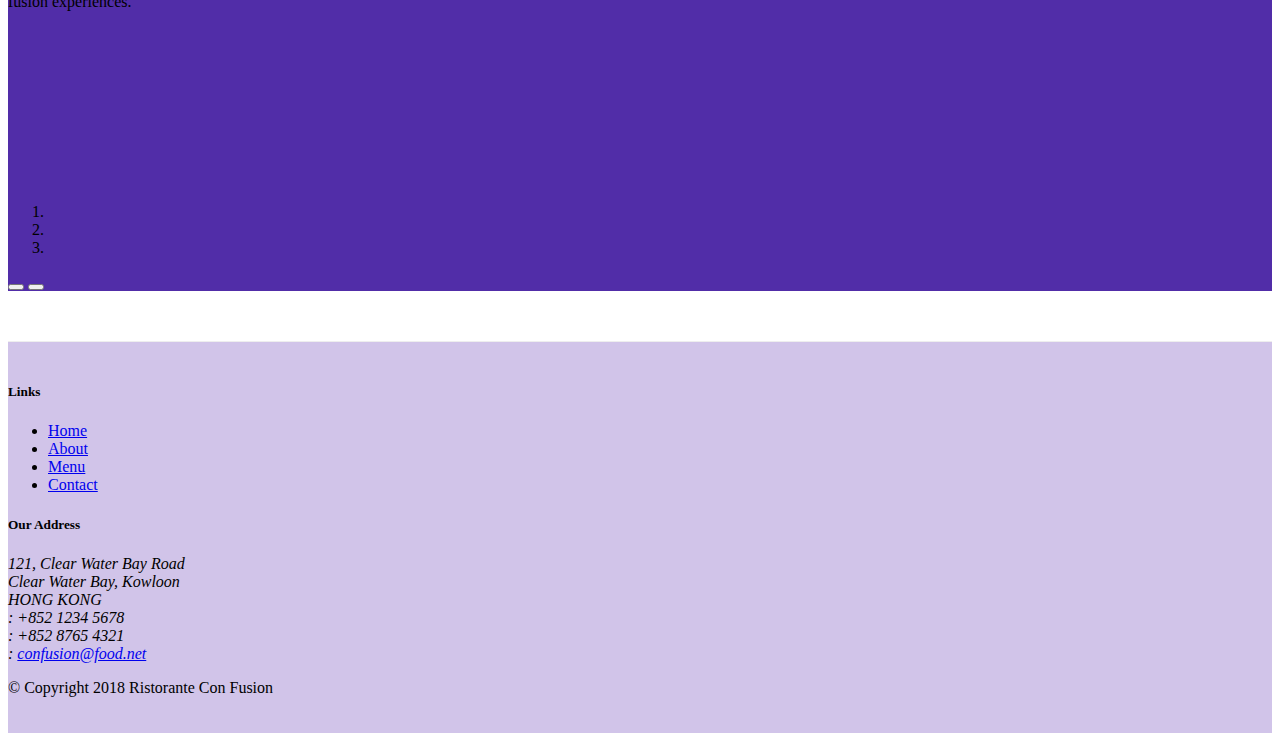
==== commit 6d7f372c: "jquery" ====
--- a/index.html
+++ b/index.html
@@ -137,6 +137,12 @@
                         <a class="carousel-control-next" href="#mycarousel" role="button" data-slide="next">
                             <span class="carousel-control-next-icon"></span>
                         </a>
+                        <button class="btn btn-danger btn-sm" id="carousel-pause">
+                            <span id="carousel-button-icon" class="fa fa-pause"></span>
+                        </button>
+                        <button class="btn btn-danger btn-sm" id="carousel-play">
+                            <span id="carousel-button-icon" class="fa fa-play"></span>
+                        </button>
                     </div>
                 </div>
             </div>
@@ -243,6 +249,29 @@
             $('[data-toggle="tooltip"]').tooltip();
         });
     </script>
+    <script>
+        // $(document).ready(function() {
+        //     $('#mycarousel').carousel({ interval: 2000});
+        //     $('#carousel-pause').click(function() {
+        //         $('#mycarousel').carousel('pause');
+        //     });
+        //     $('#carousel-play').click(function() {
+        //         $('#mycarousel').carousel('cycle');
+        //     });
+        // });
+        $("#carouselButton").click(function(){
+                if ($("#carouselButton").children("span").hasClass('fa-pause')) {
+                    $("#mycarousel").carousel('pause');
+                    $("#carouselButton").children("span").removeClass('fa-pause');
+                    $("#carouselButton").children("span").addClass('fa-play');
+                }
+                else if ($("#carouselButton").children("span").hasClass('fa-play')){
+                    $("#mycarousel").carousel('cycle');
+                    $("#carouselButton").children("span").removeClass('fa-play');
+                    $("#carouselButton").children("span").addClass('fa-pause');                    
+                }
+            });
+    </script>
 </body>
 
 </html>--- a/css/styles.css
+++ b/css/styles.css
@@ -58,4 +58,10 @@
     top: 0;
     left: 0;
     min-height: 300px;
+}
+
+#carouselButton {
+    right: 0px;
+    position: absolute;
+    bottom: 0px;
 }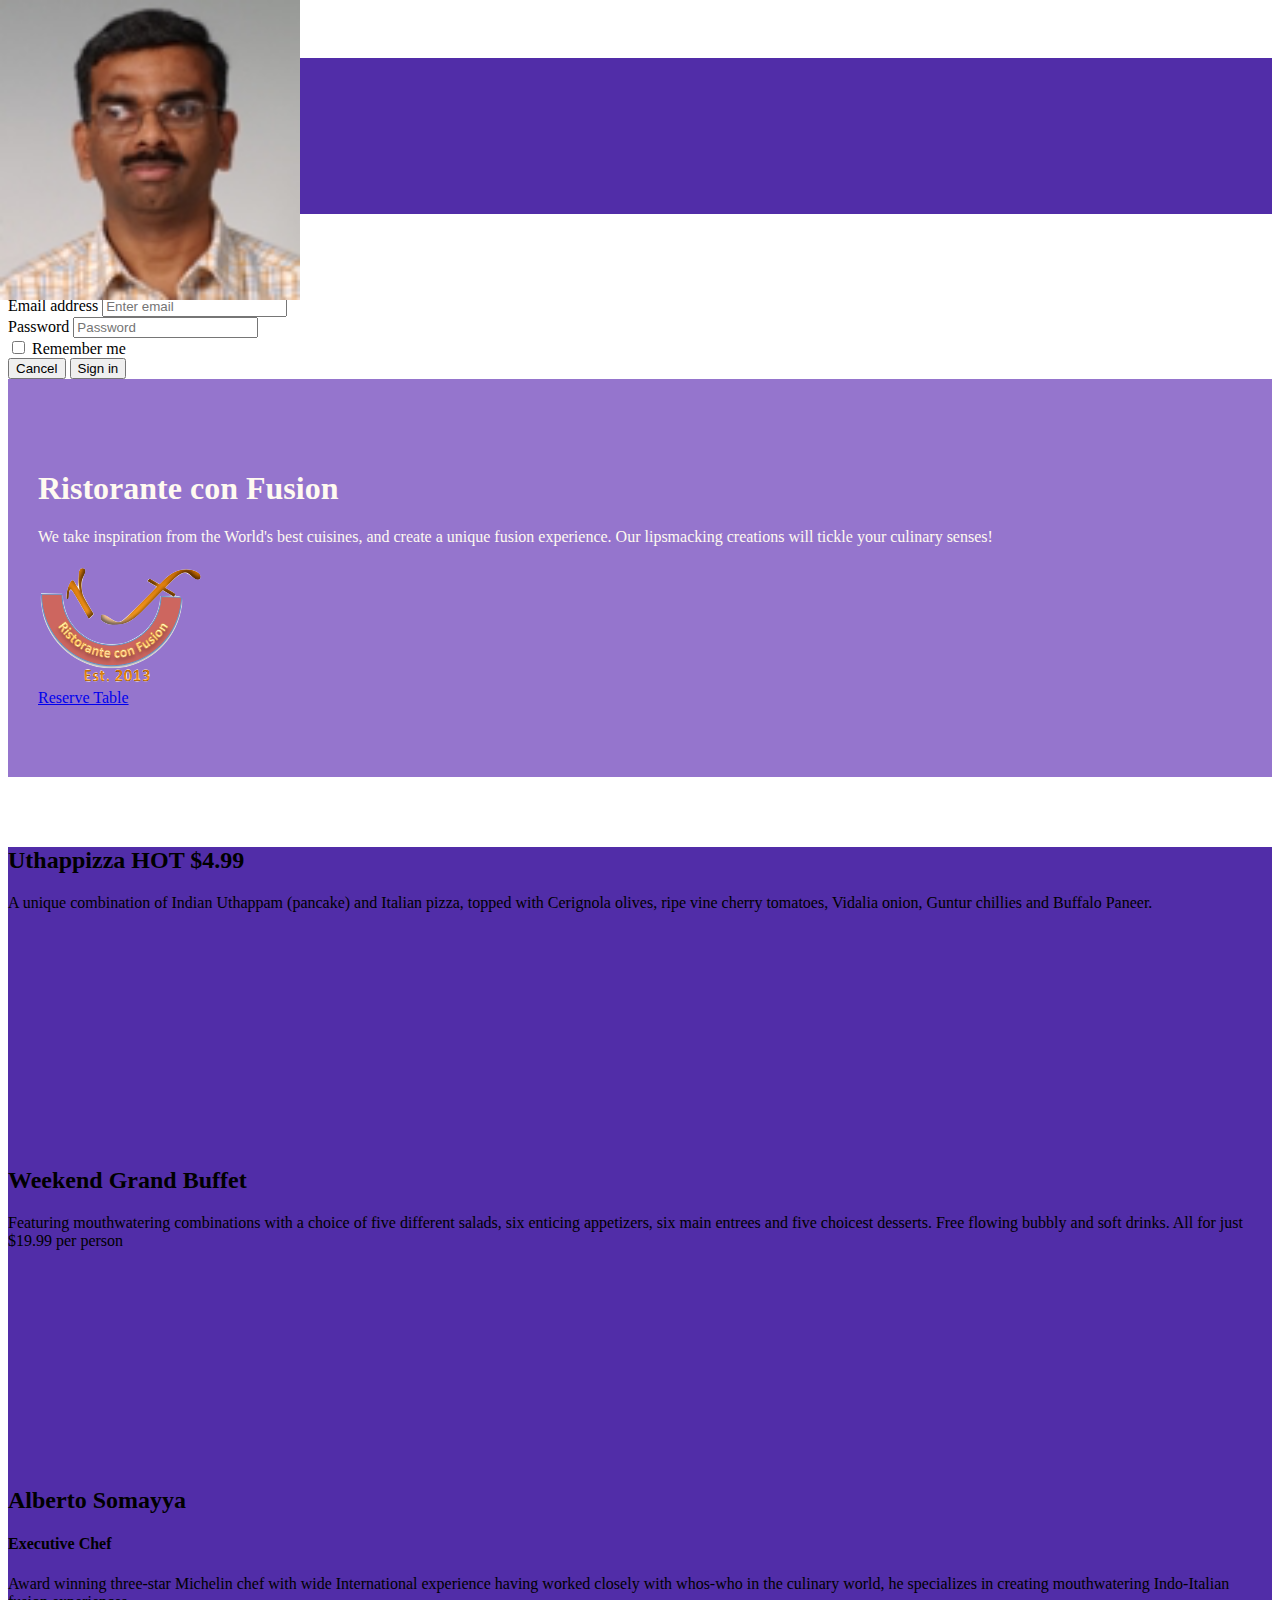
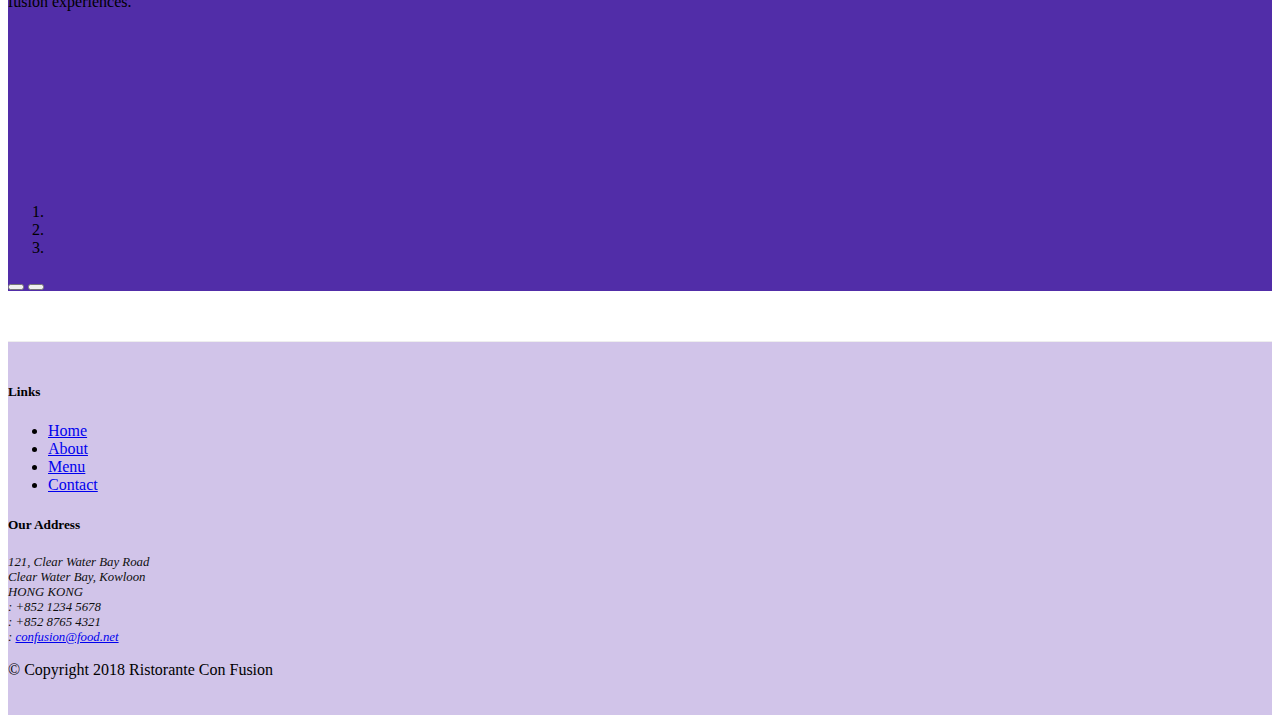
==== commit 563e9404: "npm scripts part1" ====
--- a/index.html
+++ b/index.html
@@ -249,7 +249,7 @@
             $('[data-toggle="tooltip"]').tooltip();
         });
     </script>
-    <script>
+    <script src="js/scripts.js">
         // $(document).ready(function() {
         //     $('#mycarousel').carousel({ interval: 2000});
         //     $('#carousel-pause').click(function() {
@@ -259,18 +259,7 @@
         //         $('#mycarousel').carousel('cycle');
         //     });
         // });
-        $("#carouselButton").click(function(){
-                if ($("#carouselButton").children("span").hasClass('fa-pause')) {
-                    $("#mycarousel").carousel('pause');
-                    $("#carouselButton").children("span").removeClass('fa-pause');
-                    $("#carouselButton").children("span").addClass('fa-play');
-                }
-                else if ($("#carouselButton").children("span").hasClass('fa-play')){
-                    $("#mycarousel").carousel('cycle');
-                    $("#carouselButton").children("span").removeClass('fa-play');
-                    $("#carouselButton").children("span").addClass('fa-pause');                    
-                }
-            });
+        
     </script>
 </body>
 
--- a/css/styles.css
+++ b/css/styles.css
@@ -1,67 +1,53 @@
-.row-header{
-    margin:0px auto;
-    padding:0px;
-}
+.row-header {
+  margin: 0px auto;
+  padding: 0px 0px; }
 
 .row-content {
-    margin:0px auto;
-    padding: 50px 0px 50px 0px;
-    border-bottom: 1px ridge;
-    min-height:400px;
-}
+  margin: 0px auto;
+  padding: 50px 0px;
+  border-bottom: 1px ridge;
+  min-height: 400px; }
 
-.footer{
-    background-color: #D1C4E9;
-    margin:0px auto;
-    padding: 20px 0px 20px 0px;
-}
+.footer {
+  background-color: #D1C4E9;
+  margin: 0px auto;
+  padding: 20px 0px; }
 
 .jumbotron {
-    padding:70px 30px 70px 30px;
-    margin:0px auto;
-    background: #9575CD ;
-    color:floralwhite;
-}
+  margin: 0px auto;
+  padding: 70px 30px;
+  background: #9575CD;
+  color: floralwhite; }
 
-.address{
-    font-size:80%;
-    margin:0px;
-    color:#0f0f0f;
-}
+address {
+  font-size: 80%;
+  margin: 0px;
+  color: #0f0f0f; }
 
-body{
-    padding:50px 0px 0px 0px;
-    z-index:0;
-}
+body {
+  padding: 50px 0px 0px 0px;
+  z-index: 0; }
 
 .navbar-dark {
-     background-color: #512DA8;
-}
+  background-color: #512DA8; }
 
 .tab-content {
-    border-left: 1px solid #ddd;
-    border-right: 1px solid #ddd;
-    border-bottom: 1px solid #ddd;
-    padding: 10px;
-}
+  border-left: 1px solid #ddd;
+  border-right: 1px solid #ddd;
+  border-bottom: 1px solid #ddd;
+  padding: 10px; }
 
 .carousel {
-    background:#512DA8;
-}
-
-.carousel-item {
-  height: 300px;
-}
-
-.carousel-item img {
-    position: absolute;
-    top: 0;
-    left: 0;
-    min-height: 300px;
-}
+  background: #512DA8; }
+  .carousel .carousel-item {
+    height: 300px; }
+    .carousel .carousel-item img {
+      position: absolute;
+      top: 0;
+      left: 0;
+      min-height: 300px; }
 
 #carouselButton {
-    right: 0px;
-    position: absolute;
-    bottom: 0px;
-}+  right: 0px;
+  position: absolute;
+  bottom: 0px; }
